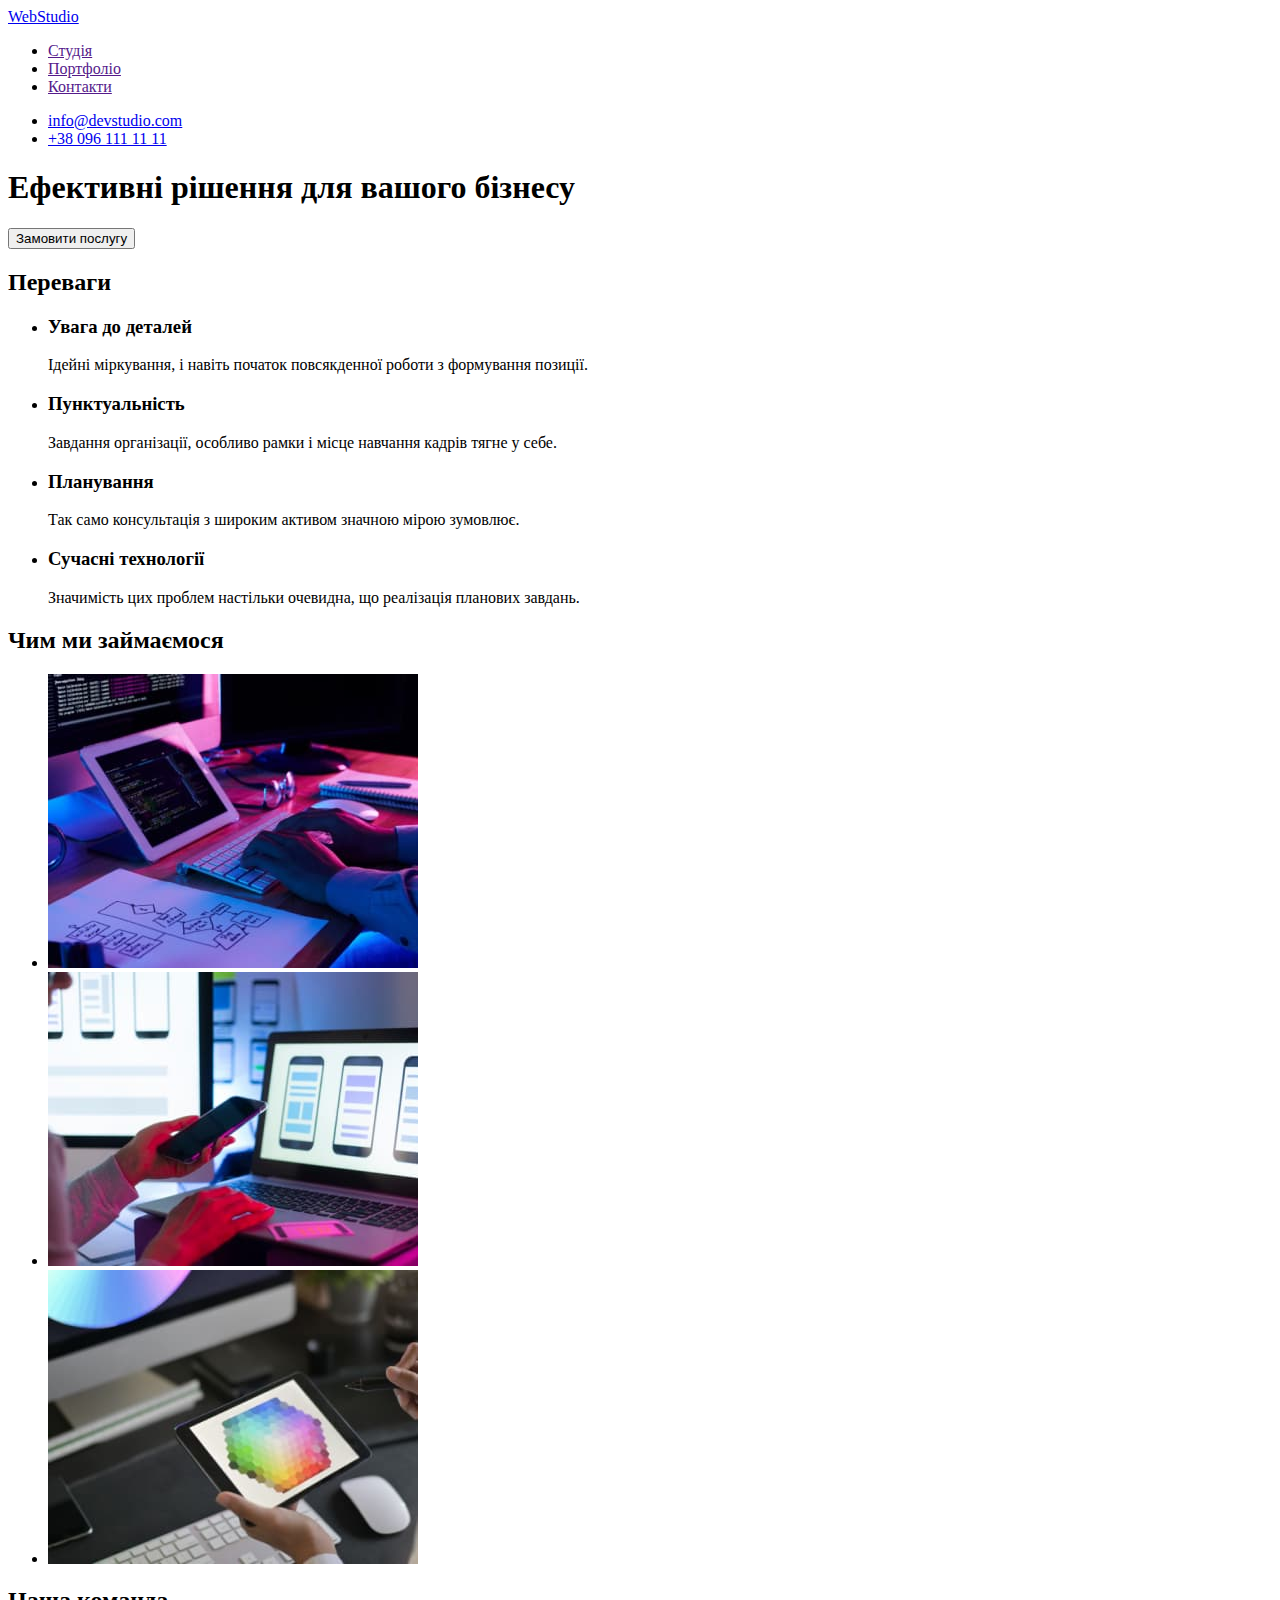
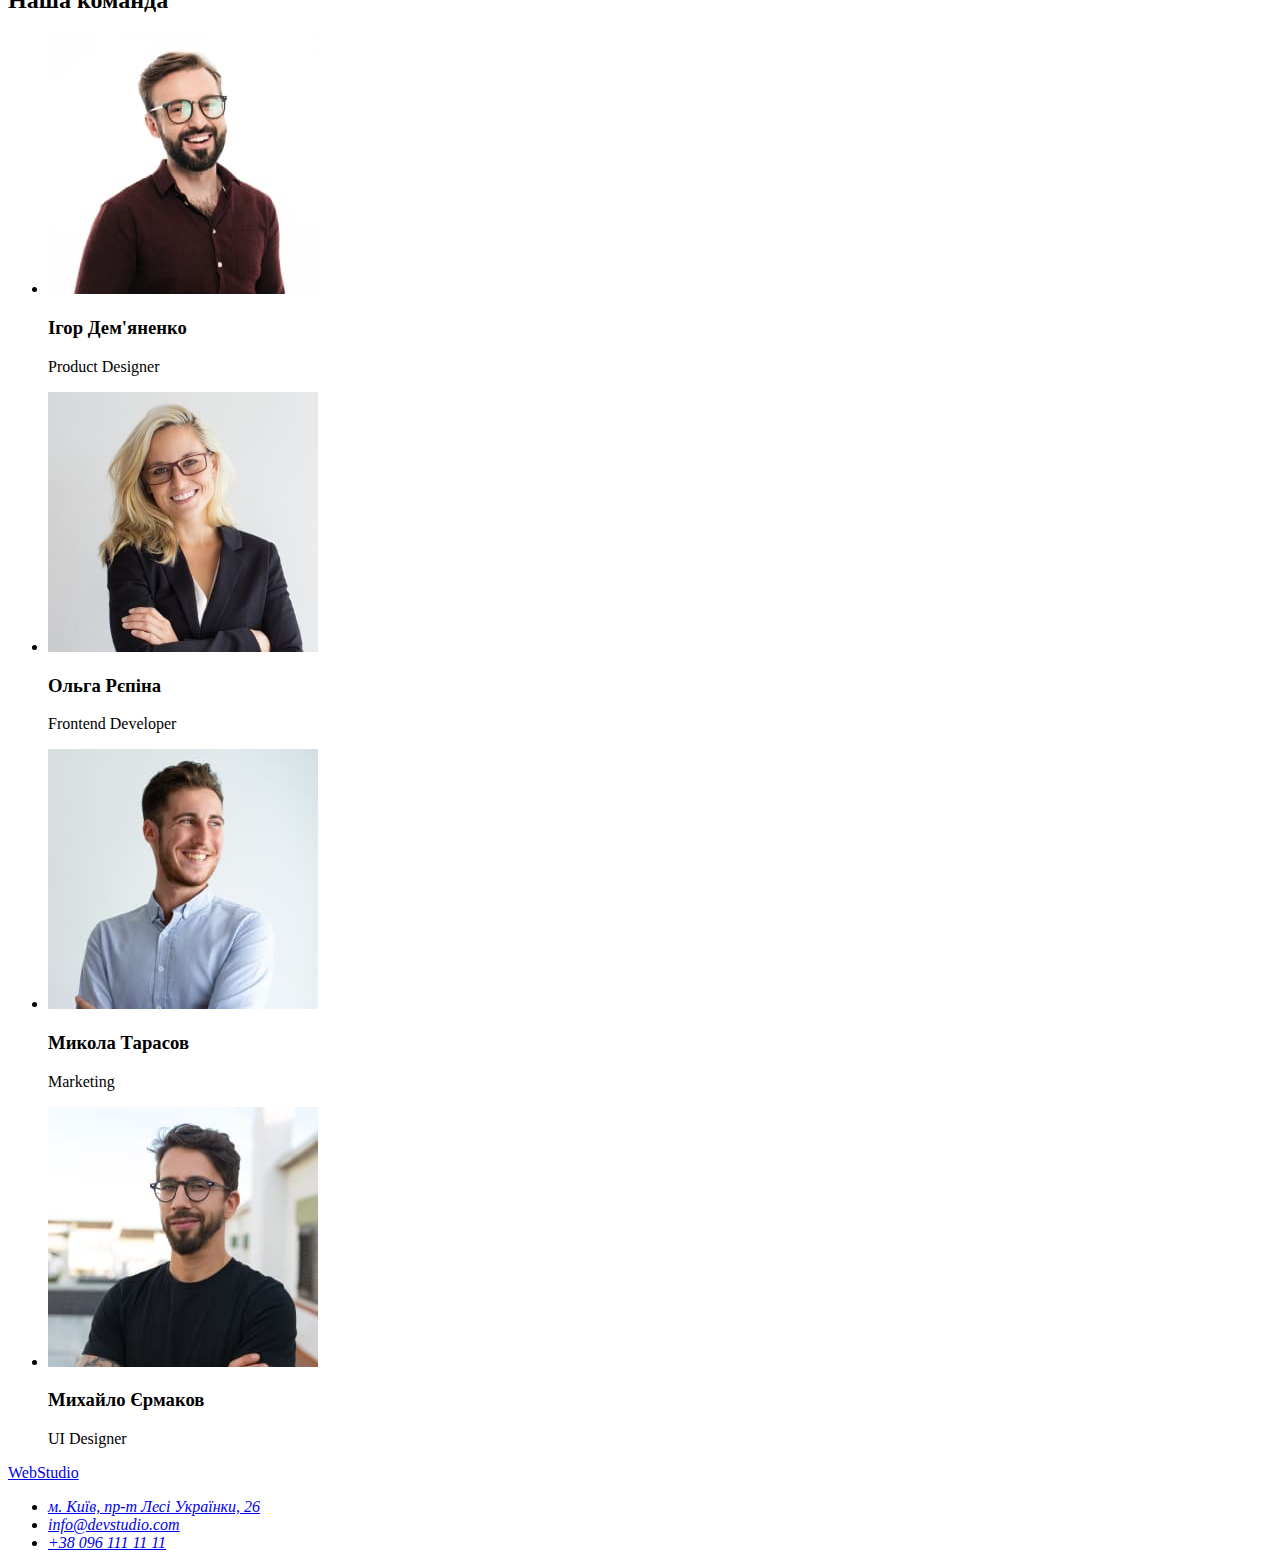
==== index.html @ ca575eab "додає файли основи та базову розмітку" ====
<!DOCTYPE html>
<html lang="uk">
<head>
    <meta charset="UTF-8">
    <meta http-equiv="X-UA-Compatible" content="IE=edge">
    <meta name="viewport" content="width=device-width, initial-scale=1.0">
    <title>Студія</title>
</head>
<body>
<!-- Шапка сайту -->
    <header>
        <nav>
            <a href="./index.html">WebStudio</a>
            <ul>
                <li><a href="">Студія</a></li>
                <li><a href="">Портфоліо</a></li>
                <li><a href="">Контакти</a></li>
            </ul>
        </nav>

        <ul>
            <li><a href="mailto:info@devstudio.com">info@devstudio.com</a></li>
            <li><a href="tel:+380961111111">+38 096 111 11 11</a></li>
        </ul>

    </header>
<!-- Основна частина -->
    <main>
<!-- Герой -->
        <section>
                <h1>Ефективні рішення для вашого бізнесу</h1>
                <button type="button">Замовити послугу</button>
        </section>
        
        <section>
<!-- Прихований заголовок. Семантично правильний заголовок, який потім треба приховати. -->
            <h2>Переваги</h2>
            <ul>
                <li>
                    <h3>Увага до деталей</h3>
                    <p>Ідейні міркування, і навіть початок повсякденної роботи з формування позиції.</p>
                </li>
                <li>
                    <h3>Пунктуальність</h3>
                    <p>Завдання організації, особливо рамки і місце навчання кадрів тягне у себе.</p>
                </li>
                <li>
                    <h3>Планування</h3>
                    <p>Так само консультація з широким активом значною мірою зумовлює.</p>
                </li>
                <li>
                    <h3>Сучасні технології</h3>
                    <p>Значимість цих проблем настільки очевидна, що реалізація планових завдань.</p>
                </li>
            </ul>
        </section>

        <section>
            <h2>Чим ми займаємося</h2>
            <ul>
                <li>
                    <img src="./images/box1.jpg" alt="Написання коду" width="370">
                </li>
                <li>
                    <img src="./images/box2.jpg" alt="Створення дизайну" width="370">
                </li>
                <li>
                    <img src="./images/box3.jpg" alt="Вибір кольорів" width="370">
                </li>
            </ul>
        </section>
       
        <section>
            <h2>Наша команда</h2>
            <ul>
                <li>
                    <img src="./images/worker1.jpg" alt="Перший працівник посміхається" width="270">
                    <h3>Ігор Дем'яненко</h3>
                    <p>Product Designer</p>
                </li>
                <li>
                    <img src="./images/worker2.jpg" alt="Другий працівник посміхається" width="270">
                    <h3>Ольга Рєпіна</h3>
                    <p>Frontend Developer</p>
                </li>
                <li>
                    <img src="./images/worker3.jpg" alt="Третій працівник посміхається" width="270">
                    <h3>Микола Тарасов</h3>
                    <p>Marketing</p>
                </li>
                <li>
                    <img src="./images/worker4.jpg" alt="Четвертий працівник посміхається" width="270">
                    <h3>Михайло Єрмаков</h3>
                    <p>UI Designer</p>
                </li>
            </ul>
        </section>
    </main>
<!-- Футер -->
    <footer>
        <a href="./index.html">WebStudio</a>
        <address>
            <ul>
                <li><a href="https://goo.gl/maps/Lt7ySkNtSUmpowmB8" target="_blank" rel="noreferrer noopener">м. Київ, пр-т Лесі Українки, 26</a> </li>
                <li><a href="mailto:info@devstudio.com">info@devstudio.com</a></li>
                <li><a href="tel:+380961111111">+38 096 111 11 11</a></li>            
            </ul>
        </address>
    </footer>
</body>
</html>
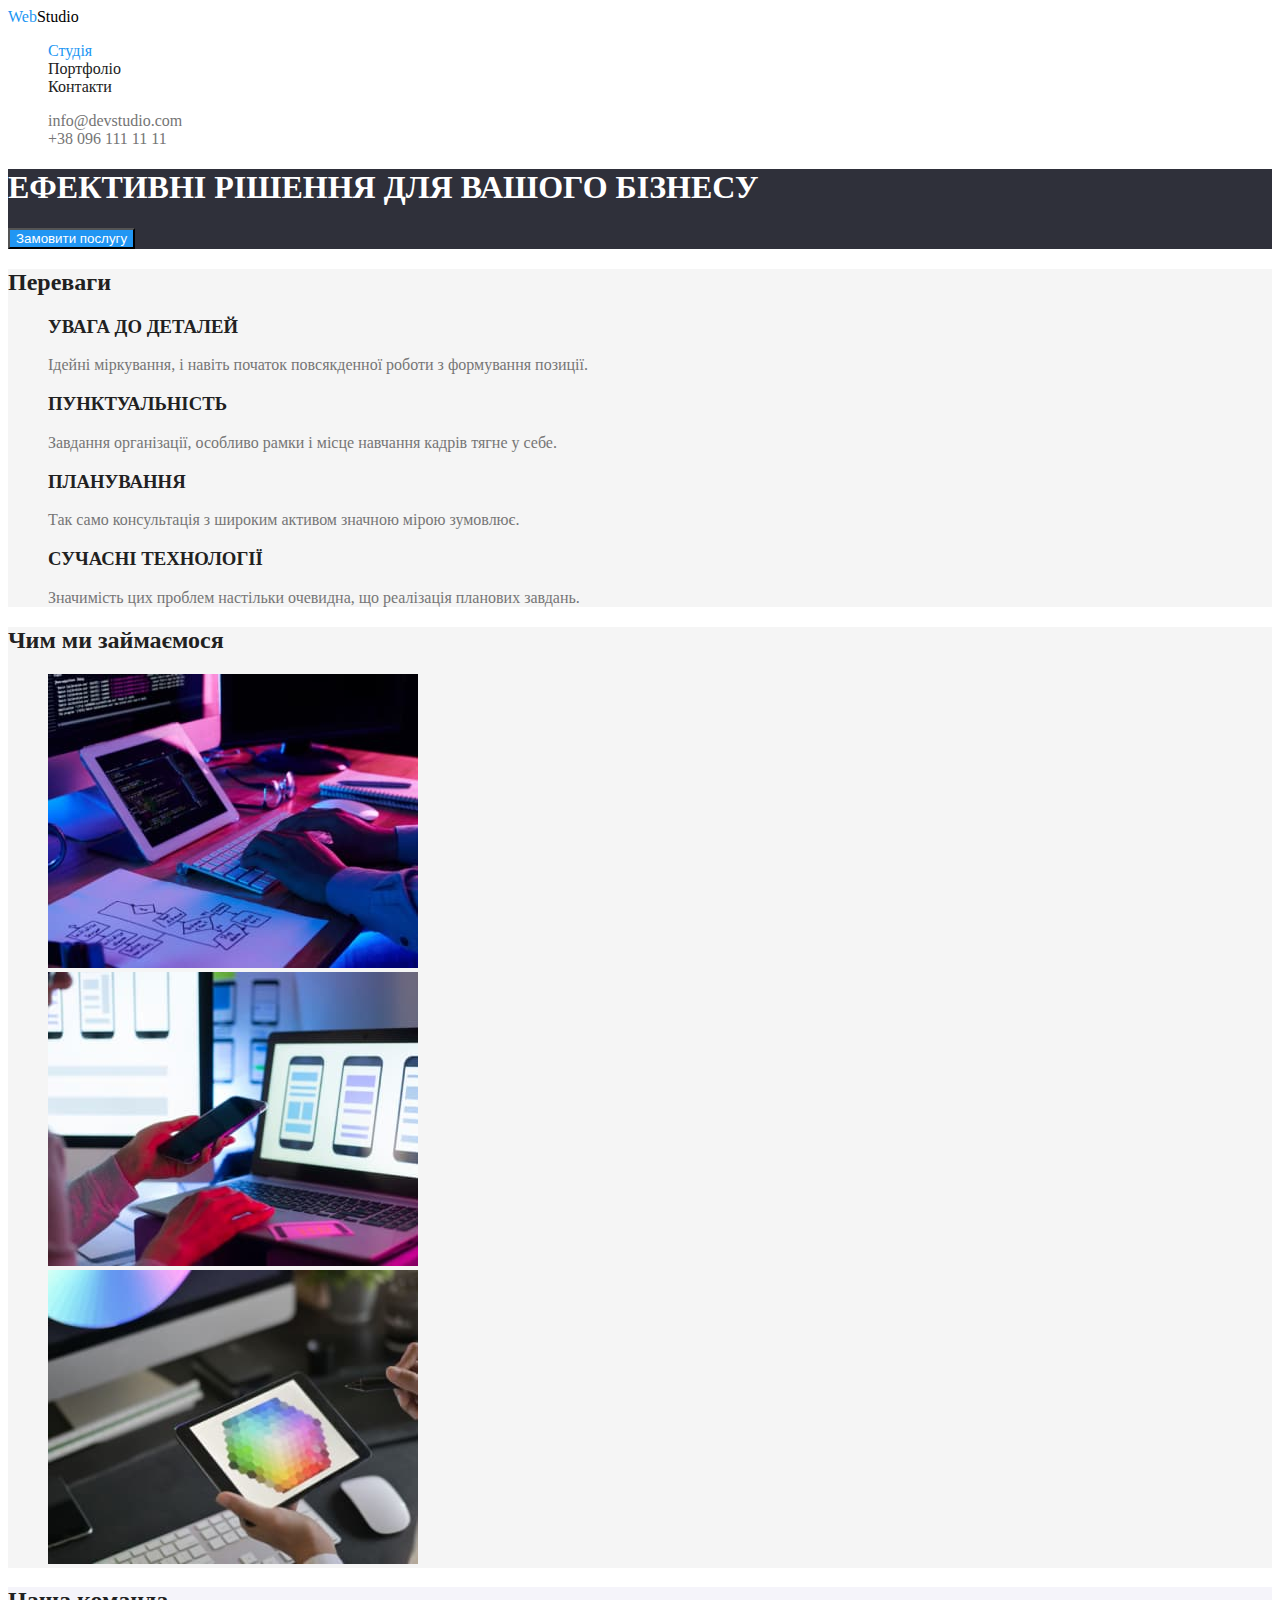
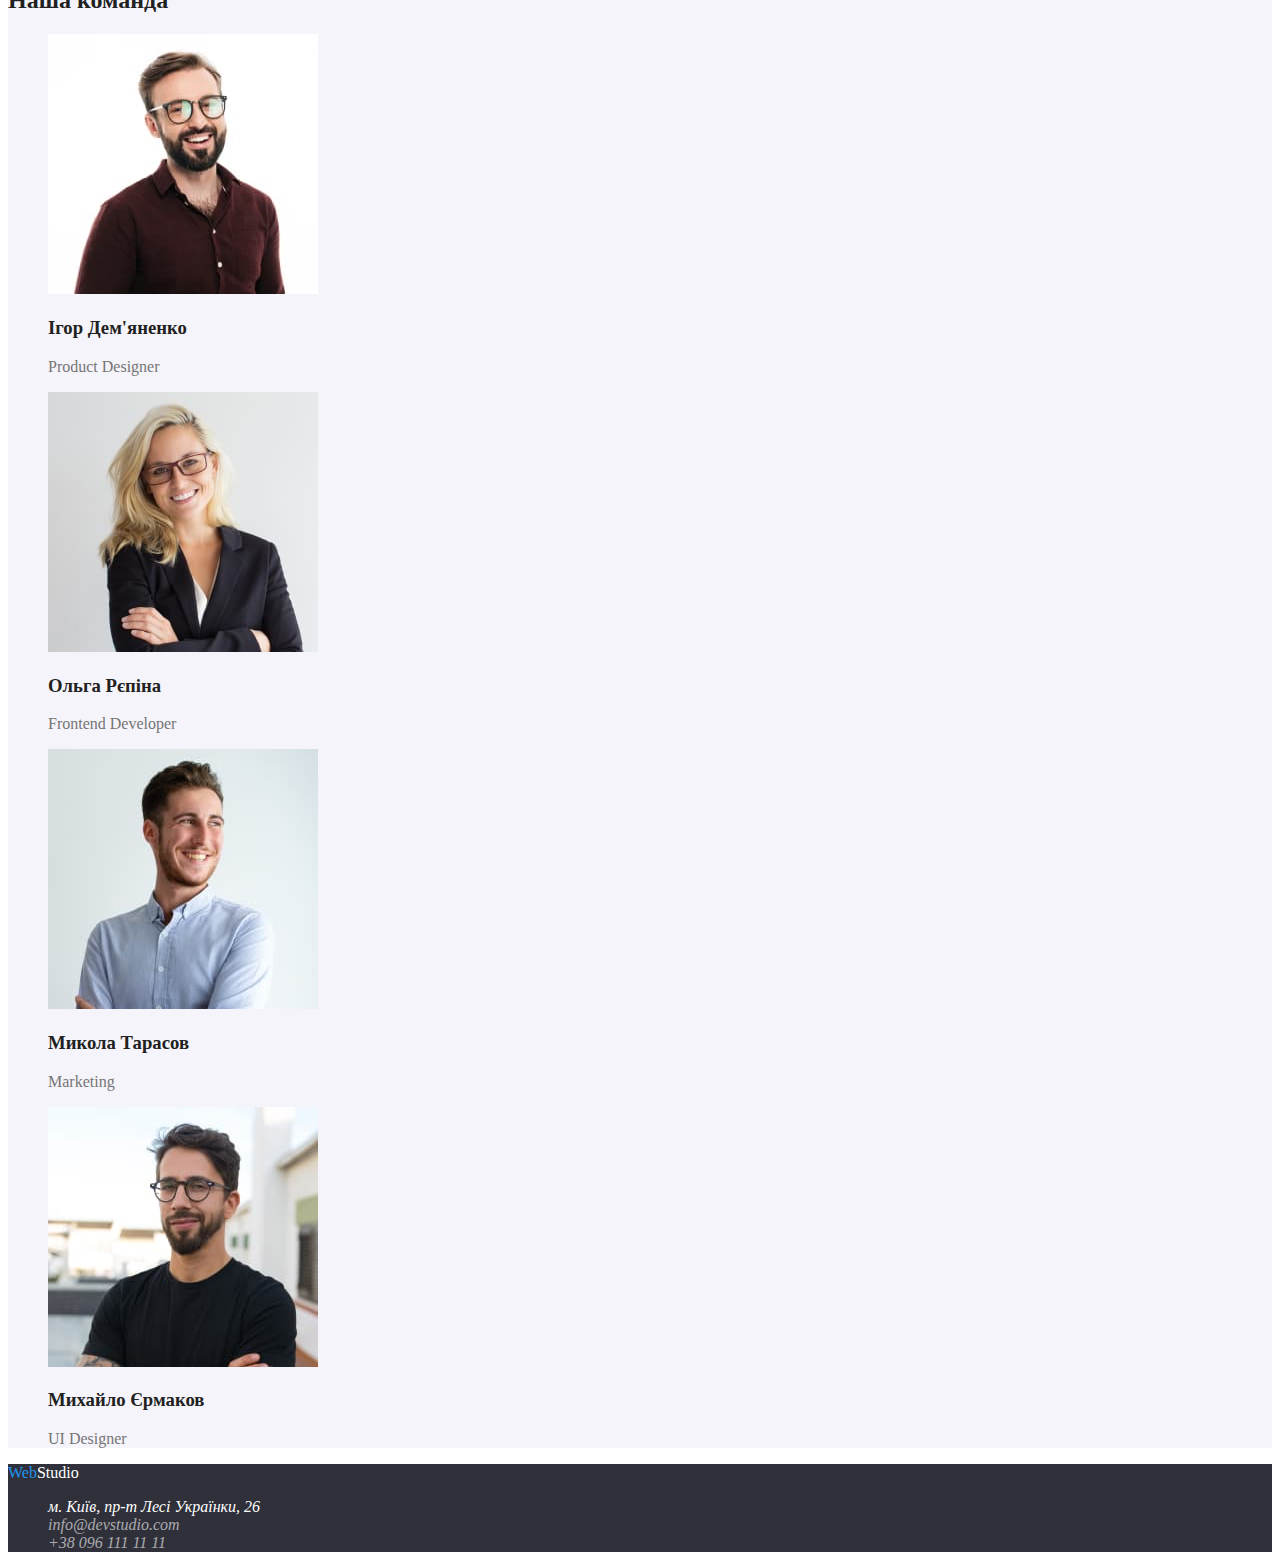
==== commit 313f08a2: "Додає стилі до index.html" ====
--- a/index.html
+++ b/index.html
@@ -5,58 +5,59 @@
     <meta http-equiv="X-UA-Compatible" content="IE=edge">
     <meta name="viewport" content="width=device-width, initial-scale=1.0">
     <title>Студія</title>
+    <link rel="stylesheet" href="./css/styles.css" />
 </head>
 <body>
 <!-- Шапка сайту -->
     <header>
         <nav>
-            <a href="./index.html">WebStudio</a>
-            <ul>
-                <li><a href="">Студія</a></li>
-                <li><a href="">Портфоліо</a></li>
-                <li><a href="">Контакти</a></li>
+            <a href="./index.html" class="logo"> <span class="web-logo">Web</span>Studio </a>
+            <ul class="site-nav">
+                <li><a href="" class="link current">Студія</a></li>
+                <li><a href="./portfolio.html" class="link">Портфоліо</a></li>
+                <li><a href="" class="link">Контакти</a></li>
             </ul>
         </nav>
 
         <ul>
-            <li><a href="mailto:info@devstudio.com">info@devstudio.com</a></li>
-            <li><a href="tel:+380961111111">+38 096 111 11 11</a></li>
+            <li><a href="mailto:info@devstudio.com" class="nav-contact">info@devstudio.com</a></li>
+            <li><a href="tel:+380961111111" class="nav-contact">+38 096 111 11 11</a></li>
         </ul>
 
     </header>
 <!-- Основна частина -->
     <main>
 <!-- Герой -->
-        <section>
-                <h1>Ефективні рішення для вашого бізнесу</h1>
-                <button type="button">Замовити послугу</button>
+        <section class="hero">
+                <h1 class="hero-title">Ефективні рішення для вашого бізнесу</h1>
+                <button type="button" class="btn">Замовити послугу</button>
         </section>
         
-        <section>
+        <section class="section">
 <!-- Прихований заголовок. Семантично правильний заголовок, який потім треба приховати. -->
-            <h2>Переваги</h2>
-            <ul>
+            <h2 class="section-title">Переваги</h2>
+            <ul class="features">
                 <li>
-                    <h3>Увага до деталей</h3>
+                    <h3 class="title">Увага до деталей</h3>
                     <p>Ідейні міркування, і навіть початок повсякденної роботи з формування позиції.</p>
                 </li>
                 <li>
-                    <h3>Пунктуальність</h3>
+                    <h3 class="title">Пунктуальність</h3>
                     <p>Завдання організації, особливо рамки і місце навчання кадрів тягне у себе.</p>
                 </li>
                 <li>
-                    <h3>Планування</h3>
+                    <h3 class="title">Планування</h3>
                     <p>Так само консультація з широким активом значною мірою зумовлює.</p>
                 </li>
                 <li>
-                    <h3>Сучасні технології</h3>
+                    <h3 class="title">Сучасні технології</h3>
                     <p>Значимість цих проблем настільки очевидна, що реалізація планових завдань.</p>
                 </li>
             </ul>
         </section>
 
-        <section>
-            <h2>Чим ми займаємося</h2>
+        <section class="section">
+            <h2 class="section-title">Чим ми займаємося</h2>
             <ul>
                 <li>
                     <img src="./images/box1.jpg" alt="Написання коду" width="370">
@@ -70,27 +71,27 @@
             </ul>
         </section>
        
-        <section>
-            <h2>Наша команда</h2>
-            <ul>
+        <section class="section team">
+            <h2 class="section-title">Наша команда</h2>
+            <ul class="workers">
                 <li>
                     <img src="./images/worker1.jpg" alt="Перший працівник посміхається" width="270">
-                    <h3>Ігор Дем'яненко</h3>
+                    <h3 class="title">Ігор Дем'яненко</h3>
                     <p>Product Designer</p>
                 </li>
                 <li>
                     <img src="./images/worker2.jpg" alt="Другий працівник посміхається" width="270">
-                    <h3>Ольга Рєпіна</h3>
+                    <h3 class="title">Ольга Рєпіна</h3>
                     <p>Frontend Developer</p>
                 </li>
                 <li>
                     <img src="./images/worker3.jpg" alt="Третій працівник посміхається" width="270">
-                    <h3>Микола Тарасов</h3>
+                    <h3 class="title">Микола Тарасов</h3>
                     <p>Marketing</p>
                 </li>
                 <li>
                     <img src="./images/worker4.jpg" alt="Четвертий працівник посміхається" width="270">
-                    <h3>Михайло Єрмаков</h3>
+                    <h3 class="title">Михайло Єрмаков</h3>
                     <p>UI Designer</p>
                 </li>
             </ul>
@@ -98,12 +99,12 @@
     </main>
 <!-- Футер -->
     <footer>
-        <a href="./index.html">WebStudio</a>
+        <a href="./index.html" class="footer-logo"> <span class="web-logo">Web</span>Studio </a>
         <address>
             <ul>
-                <li><a href="https://goo.gl/maps/Lt7ySkNtSUmpowmB8" target="_blank" rel="noreferrer noopener">м. Київ, пр-т Лесі Українки, 26</a> </li>
-                <li><a href="mailto:info@devstudio.com">info@devstudio.com</a></li>
-                <li><a href="tel:+380961111111">+38 096 111 11 11</a></li>            
+                <li><a href="https://goo.gl/maps/Lt7ySkNtSUmpowmB8" target="_blank" rel="noreferrer noopener" class="address">м. Київ, пр-т Лесі Українки, 26</a> </li>
+                <li><a href="mailto:info@devstudio.com" class="contact">info@devstudio.com</a></li>
+                <li><a href="tel:+380961111111" class="contact">+38 096 111 11 11</a></li>            
             </ul>
         </address>
     </footer>
--- a/css/styles.css
+++ b/css/styles.css
@@ -0,0 +1,103 @@
+:root {
+    --accent-color: #2196f3;
+    --primary-text-color: #757575;
+    --secondary-text-color: #212121;
+    --primary-white-color: #fff;
+}
+
+body {
+    background-color: var(--primary-white-color);
+    color: var(--primary-text-color);
+}
+
+ul {
+    list-style: none;
+}
+
+.logo {
+    color: #000;
+    text-decoration: none;
+}
+
+.web-logo {
+    color: var(--accent-color);
+}
+
+.site-nav .link {
+    color: var(--secondary-text-color);
+    text-decoration: none;
+}
+
+.site-nav .link:hover,
+.site-nav .link:focus {
+    color: var(--accent-color);
+}
+
+.site-nav .link.current {
+    color: var(--accent-color);
+}
+
+.nav-contact {
+    color: var(--primary-text-color);
+    text-decoration: none;
+}
+
+.nav-contact:hover,
+.nav-contact:focus {
+    color: var(--accent-color);
+
+}
+
+.hero {
+    background-color: #2f303a;
+}
+
+.hero-title {
+    color: var(--primary-white-color);
+    text-transform: uppercase;
+}
+
+.btn {
+    color: var(--primary-white-color);
+    background-color: var(--accent-color);
+}
+
+.section {
+    background-color: #f5f5f5;
+}
+
+.section-title {
+    color: var(--secondary-text-color);
+}
+
+.features .title{
+    text-transform: uppercase;
+}
+
+.features .title,
+.workers .title{
+    color: var(--secondary-text-color);
+}
+
+.team {
+    background-color: #f5f4fa;
+}
+
+footer {
+    background-color: #2f303a;
+}
+
+.footer-logo {
+    color: var(--primary-white-color);
+    text-decoration: none;
+}
+
+.address {
+    color: var(--primary-white-color);
+    text-decoration: none;
+}
+
+.contact {
+    color: #ffffff99;
+    text-decoration: none;
+}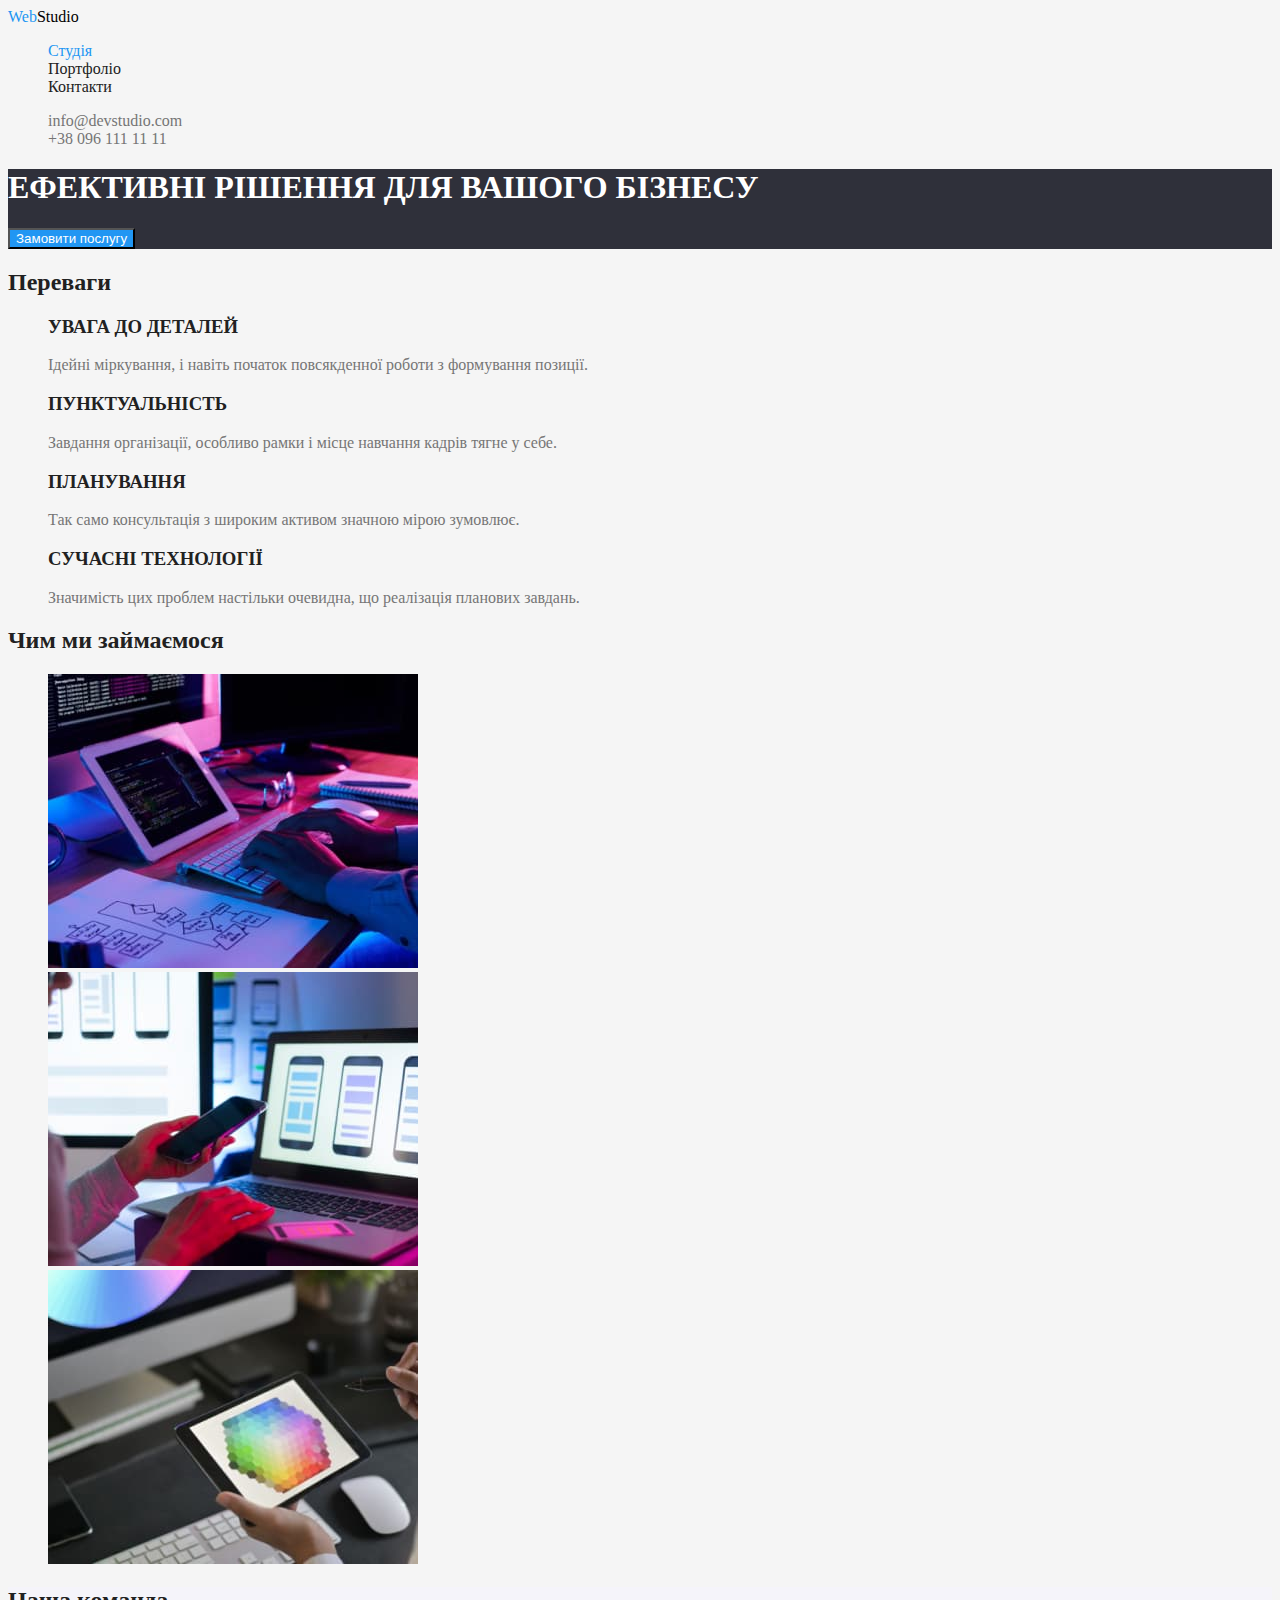
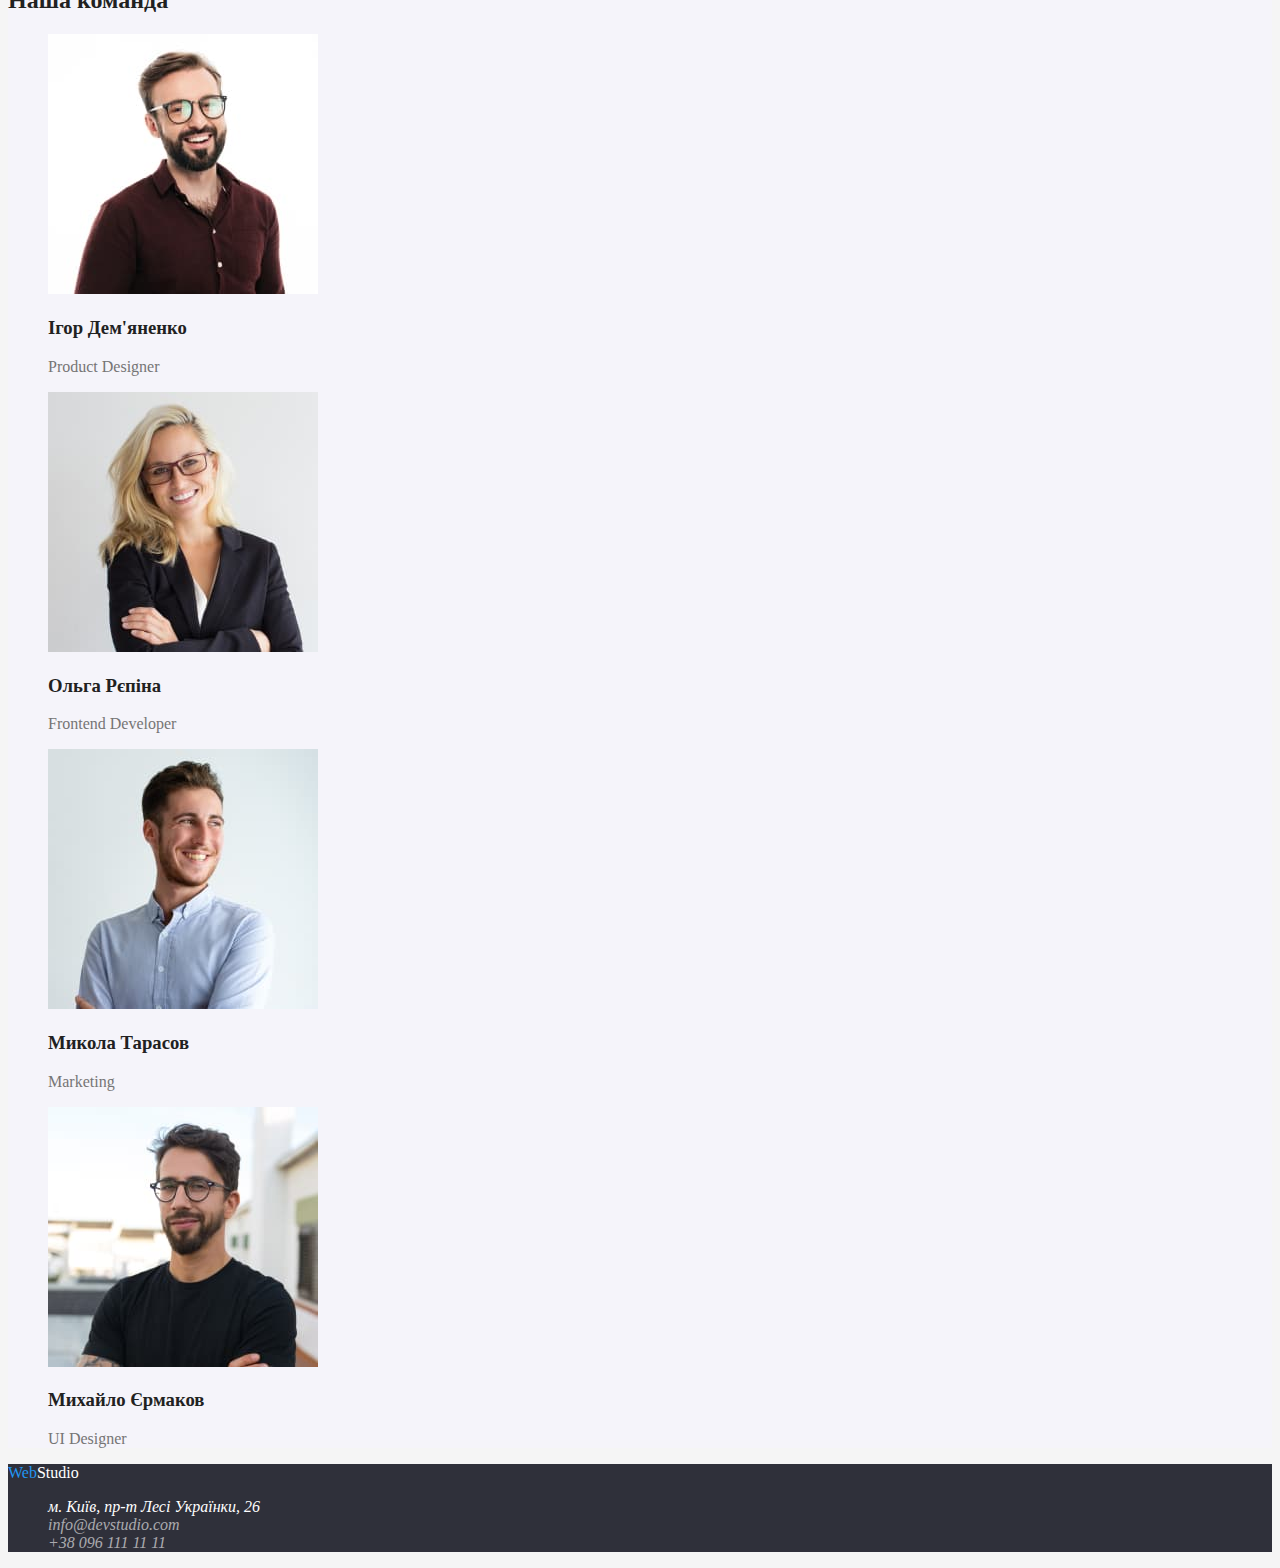
==== commit d6707f42: "перейменовує зображення" ====
--- a/index.html
+++ b/index.html
@@ -75,22 +75,22 @@
             <h2 class="section-title">Наша команда</h2>
             <ul class="workers">
                 <li>
-                    <img src="./images/worker1.jpg" alt="Перший працівник посміхається" width="270">
+                    <img src="./images/igor.jpg" alt="Перший працівник посміхається" width="270">
                     <h3 class="title">Ігор Дем'яненко</h3>
                     <p>Product Designer</p>
                 </li>
                 <li>
-                    <img src="./images/worker2.jpg" alt="Другий працівник посміхається" width="270">
+                    <img src="./images/olga.jpg" alt="Другий працівник посміхається" width="270">
                     <h3 class="title">Ольга Рєпіна</h3>
                     <p>Frontend Developer</p>
                 </li>
                 <li>
-                    <img src="./images/worker3.jpg" alt="Третій працівник посміхається" width="270">
+                    <img src="./images/mykola.jpg" alt="Третій працівник посміхається" width="270">
                     <h3 class="title">Микола Тарасов</h3>
                     <p>Marketing</p>
                 </li>
                 <li>
-                    <img src="./images/worker4.jpg" alt="Четвертий працівник посміхається" width="270">
+                    <img src="./images/mykhailo.jpg" alt="Четвертий працівник посміхається" width="270">
                     <h3 class="title">Михайло Єрмаков</h3>
                     <p>UI Designer</p>
                 </li>
--- a/css/styles.css
+++ b/css/styles.css
@@ -6,7 +6,7 @@
 }
 
 body {
-    background-color: var(--primary-white-color);
+    background-color: #f5f5f5;
     color: var(--primary-text-color);
 }
 
@@ -75,7 +75,8 @@
 }
 
 .features .title,
-.workers .title{
+.workers .title,
+.projects .title {
     color: var(--secondary-text-color);
 }
 
@@ -100,4 +101,18 @@
 .contact {
     color: #ffffff99;
     text-decoration: none;
+}
+
+
+
+
+.filter {
+    color: var(--secondary-text-color);
+    background-color: #f5f4fa;
+}
+
+.filter:hover,
+.filter:focus {
+    color: #fff;
+    background-color: var(--accent-color);
 }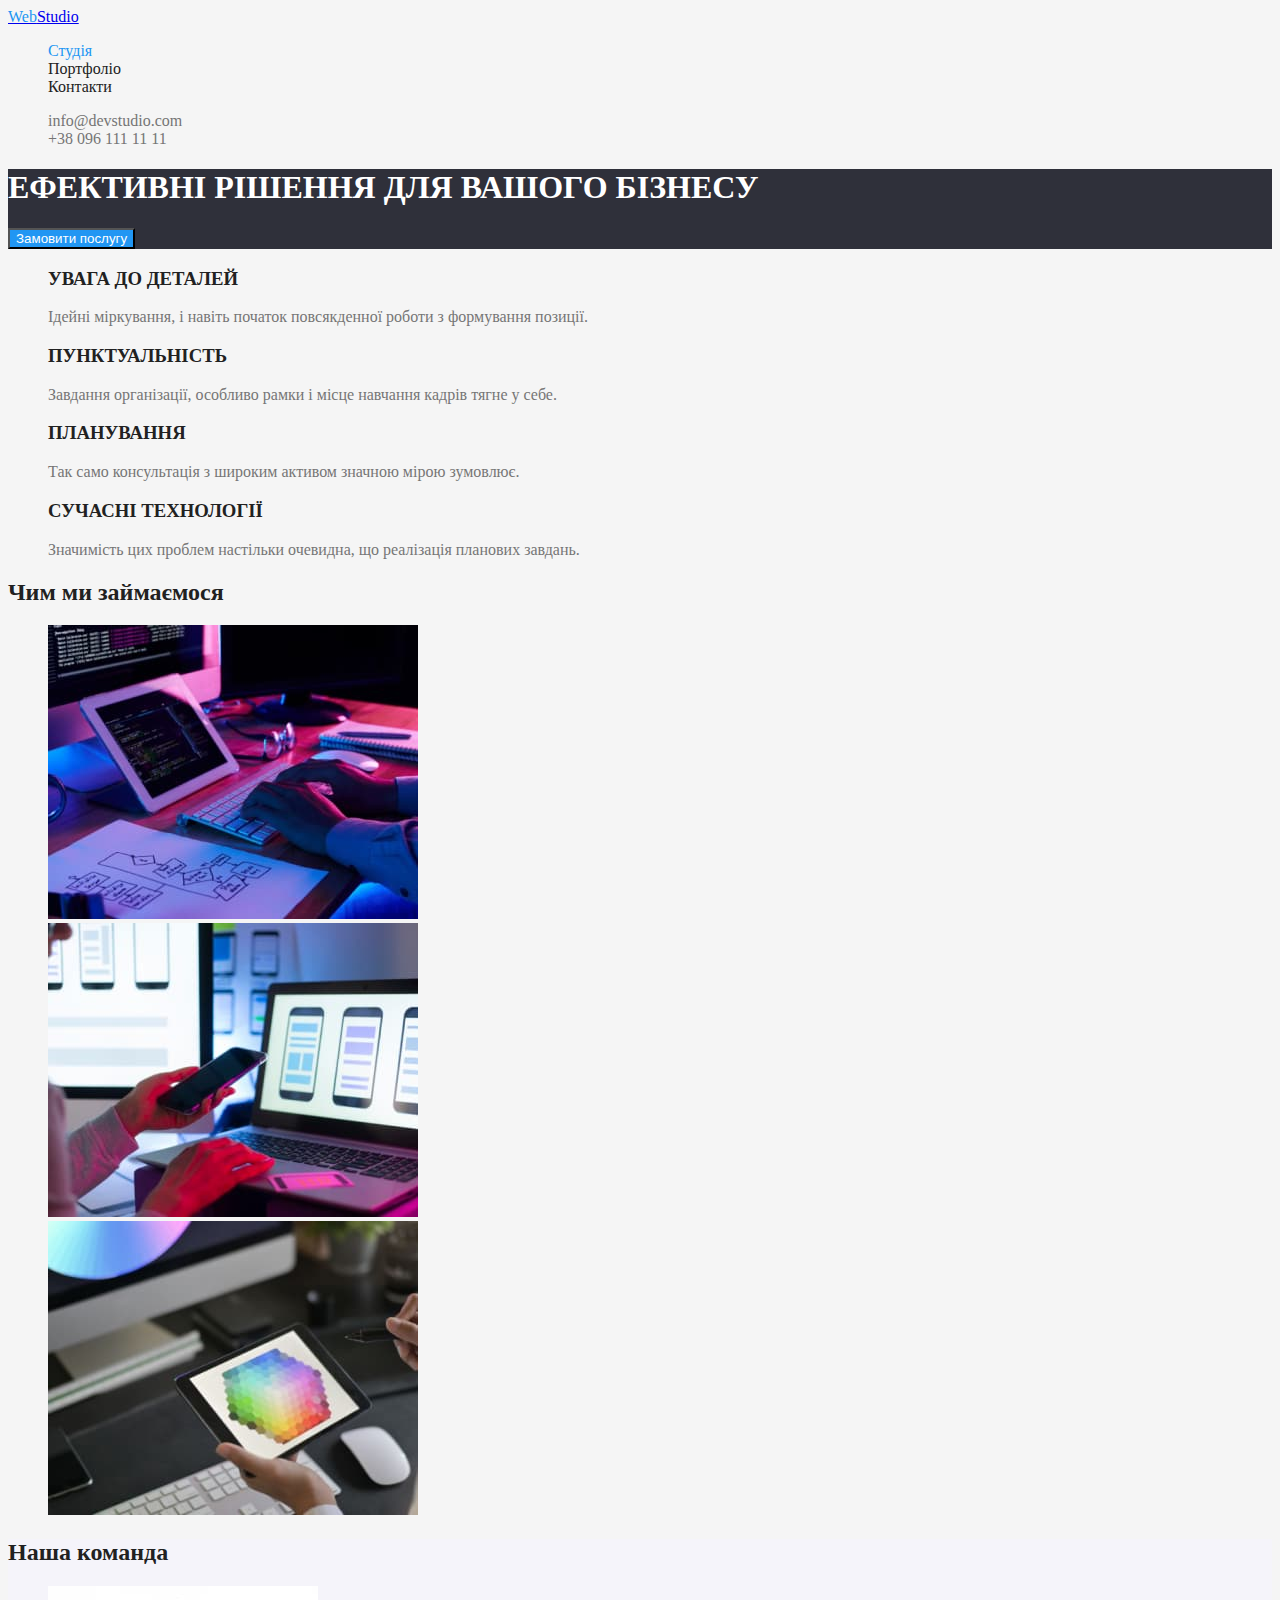
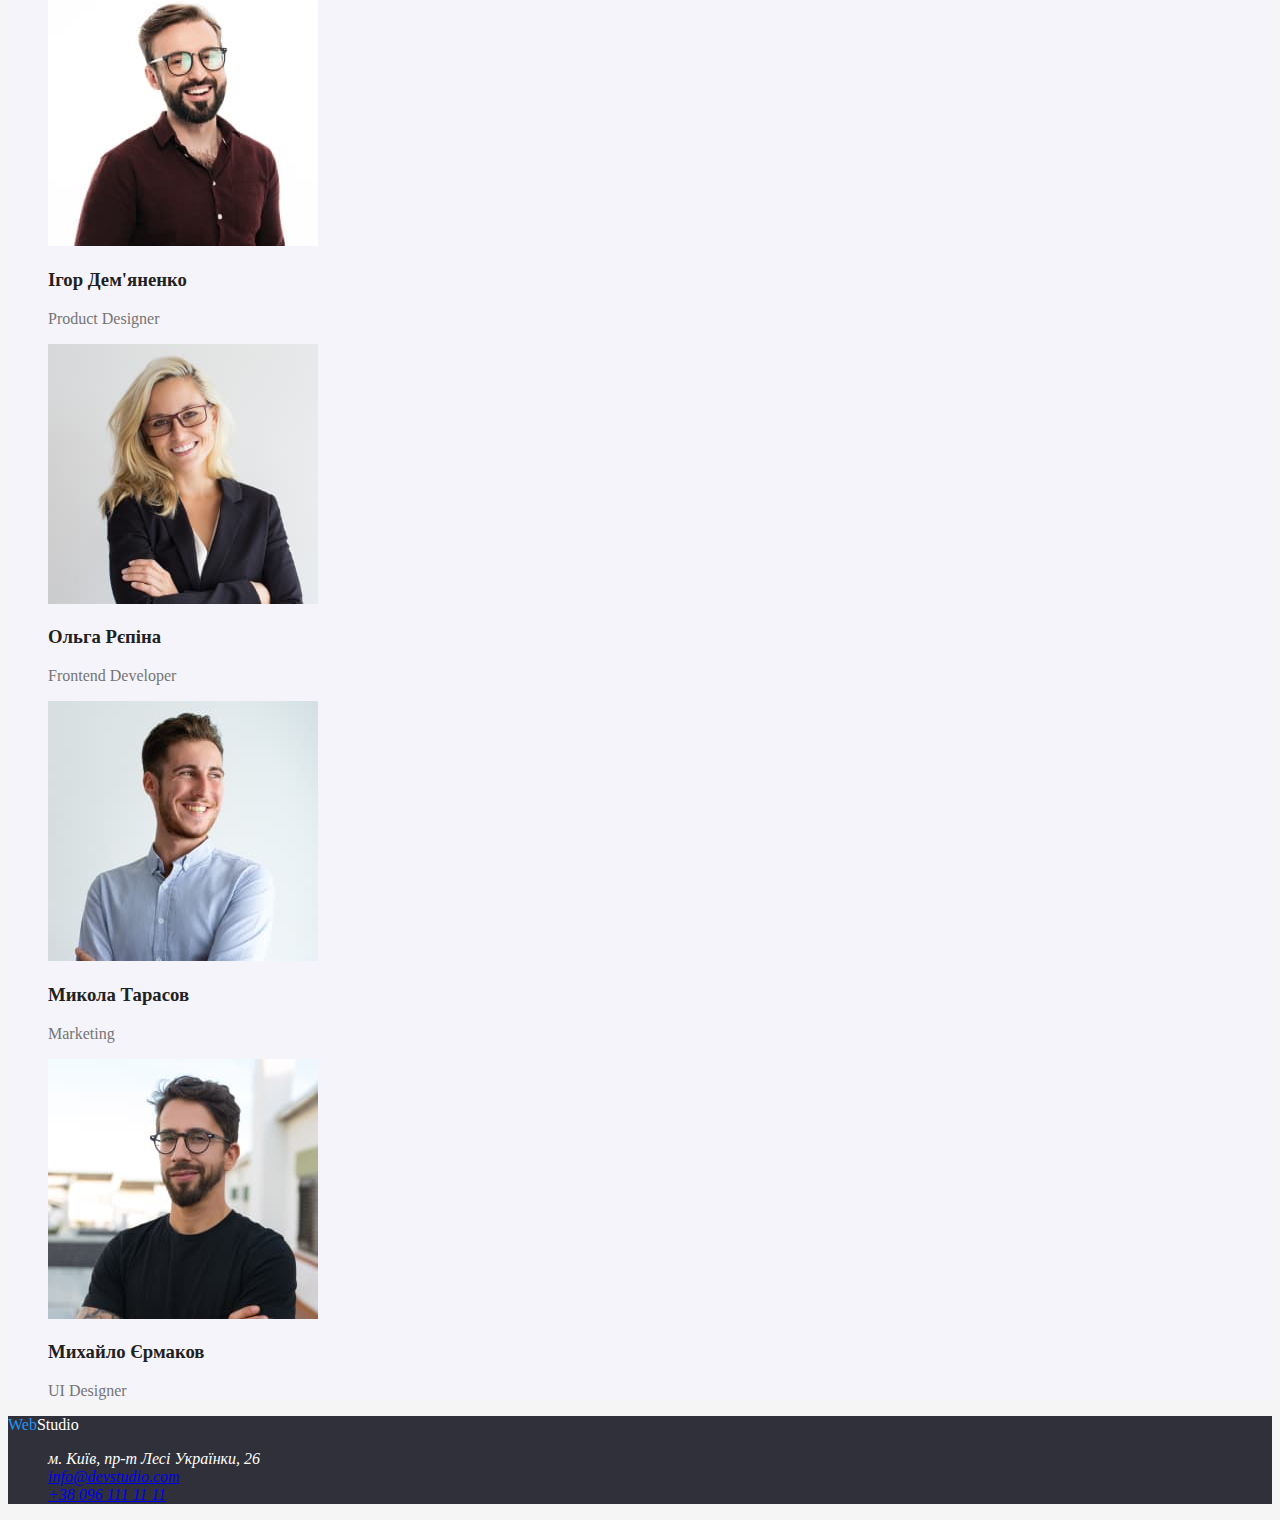
==== commit 4ef56d57: "класи в index.html" ====
--- a/index.html
+++ b/index.html
@@ -1,114 +1,153 @@
 <!DOCTYPE html>
 <html lang="uk">
-<head>
-    <meta charset="UTF-8">
-    <meta http-equiv="X-UA-Compatible" content="IE=edge">
-    <meta name="viewport" content="width=device-width, initial-scale=1.0">
+  <head>
+    <meta charset="UTF-8" />
+    <meta http-equiv="X-UA-Compatible" content="IE=edge" />
+    <meta name="viewport" content="width=device-width, initial-scale=1.0" />
     <title>Студія</title>
+    <link rel="preconnect" href="https://fonts.googleapis.com" />
+    <link rel="preconnect" href="https://fonts.gstatic.com" crossorigin />
+    <link
+      href="https://fonts.googleapis.com/css2?family=Raleway:wght@700&family=Roboto:wght@400;500;700;900&display=swap"
+      rel="stylesheet"
+    />
     <link rel="stylesheet" href="./css/styles.css" />
-</head>
-<body>
-<!-- Шапка сайту -->
-    <header>
-        <nav>
-            <a href="./index.html" class="logo"> <span class="web-logo">Web</span>Studio </a>
-            <ul class="site-nav">
-                <li><a href="" class="link current">Студія</a></li>
-                <li><a href="./portfolio.html" class="link">Портфоліо</a></li>
-                <li><a href="" class="link">Контакти</a></li>
-            </ul>
-        </nav>
+  </head>
 
-        <ul>
-            <li><a href="mailto:info@devstudio.com" class="nav-contact">info@devstudio.com</a></li>
-            <li><a href="tel:+380961111111" class="nav-contact">+38 096 111 11 11</a></li>
+  <body>
+    <header class="top">
+      <nav>
+        <a href="./index.html" class="nav-logo"> <span class="web-logo">Web</span>Studio </a>
+        <ul class="site-nav list">
+          <li><a href="./index.html" class="link current">Студія</a></li>
+          <li><a href="./portfolio.html" class="link">Портфоліо</a></li>
+          <li><a href="" class="link">Контакти</a></li>
         </ul>
+      </nav>
 
+      <ul class="list">
+        <li><a href="mailto:info@devstudio.com" class="nav-contact link">info@devstudio.com</a></li>
+        <li><a href="tel:+380961111111" class="nav-contact link">+38 096 111 11 11</a></li>
+      </ul>
     </header>
-<!-- Основна частина -->
+
     <main>
-<!-- Герой -->
-        <section class="hero">
-                <h1 class="hero-title">Ефективні рішення для вашого бізнесу</h1>
-                <button type="button" class="btn">Замовити послугу</button>
-        </section>
-        
-        <section class="section">
-<!-- Прихований заголовок. Семантично правильний заголовок, який потім треба приховати. -->
-            <h2 class="section-title">Переваги</h2>
-            <ul class="features">
-                <li>
-                    <h3 class="title">Увага до деталей</h3>
-                    <p>Ідейні міркування, і навіть початок повсякденної роботи з формування позиції.</p>
-                </li>
-                <li>
-                    <h3 class="title">Пунктуальність</h3>
-                    <p>Завдання організації, особливо рамки і місце навчання кадрів тягне у себе.</p>
-                </li>
-                <li>
-                    <h3 class="title">Планування</h3>
-                    <p>Так само консультація з широким активом значною мірою зумовлює.</p>
-                </li>
-                <li>
-                    <h3 class="title">Сучасні технології</h3>
-                    <p>Значимість цих проблем настільки очевидна, що реалізація планових завдань.</p>
-                </li>
-            </ul>
-        </section>
+      <section class="hero">
+        <h1 class="hero-title">Ефективні рішення для вашого бізнесу</h1>
+        <button type="button" class="btn">Замовити послугу</button>
+      </section>
 
-        <section class="section">
-            <h2 class="section-title">Чим ми займаємося</h2>
-            <ul>
-                <li>
-                    <img src="./images/box1.jpg" alt="Написання коду" width="370">
-                </li>
-                <li>
-                    <img src="./images/box2.jpg" alt="Створення дизайну" width="370">
-                </li>
-                <li>
-                    <img src="./images/box3.jpg" alt="Вибір кольорів" width="370">
-                </li>
-            </ul>
-        </section>
-       
-        <section class="section team">
-            <h2 class="section-title">Наша команда</h2>
-            <ul class="workers">
-                <li>
-                    <img src="./images/igor.jpg" alt="Перший працівник посміхається" width="270">
-                    <h3 class="title">Ігор Дем'яненко</h3>
-                    <p>Product Designer</p>
-                </li>
-                <li>
-                    <img src="./images/olga.jpg" alt="Другий працівник посміхається" width="270">
-                    <h3 class="title">Ольга Рєпіна</h3>
-                    <p>Frontend Developer</p>
-                </li>
-                <li>
-                    <img src="./images/mykola.jpg" alt="Третій працівник посміхається" width="270">
-                    <h3 class="title">Микола Тарасов</h3>
-                    <p>Marketing</p>
-                </li>
-                <li>
-                    <img src="./images/mykhailo.jpg" alt="Четвертий працівник посміхається" width="270">
-                    <h3 class="title">Михайло Єрмаков</h3>
-                    <p>UI Designer</p>
-                </li>
-            </ul>
-        </section>
+      <section class="section">
+        <h2 class="section-title" hidden>Переваги</h2>
+        <ul class="features list">
+          <li>
+            <h3 class="title">Увага до деталей</h3>
+            <p class="feature-text">
+              Ідейні міркування, і навіть початок повсякденної роботи з формування позиції.
+            </p>
+          </li>
+          <li>
+            <h3 class="title">Пунктуальність</h3>
+            <p class="feature-text">
+              Завдання організації, особливо рамки і місце навчання кадрів тягне у себе.
+            </p>
+          </li>
+          <li>
+            <h3 class="title">Планування</h3>
+            <p class="feature-text">
+              Так само консультація з широким активом значною мірою зумовлює.
+            </p>
+          </li>
+          <li>
+            <h3 class="title">Сучасні технології</h3>
+            <p class="feature-text">
+              Значимість цих проблем настільки очевидна, що реалізація планових завдань.
+            </p>
+          </li>
+        </ul>
+      </section>
+
+      <section class="section">
+        <h2 class="section-title">Чим ми займаємося</h2>
+        <ul class="list">
+          <li>
+            <img src="./images/work1.jpg" alt="Написання коду" width="370" height="294" />
+          </li>
+          <li>
+            <img src="./images/work2.jpg" alt="Створення дизайну" width="370" height="294" />
+          </li>
+          <li>
+            <img src="./images/work3.jpg" alt="Вибір кольорів" width="370" height="294" />
+          </li>
+        </ul>
+      </section>
+
+      <section class="section team">
+        <h2 class="section-title">Наша команда</h2>
+        <ul class="workers list">
+          <li>
+            <img
+              src="./images/igor.jpg"
+              alt="Перший працівник посміхається"
+              width="270"
+              height="260"
+            />
+            <h3 class="title">Ігор Дем'яненко</h3>
+            <p class="position">Product Designer</p>
+          </li>
+          <li>
+            <img
+              src="./images/olga.jpg"
+              alt="Другий працівник посміхається"
+              width="270"
+              height="260"
+            />
+            <h3 class="title">Ольга Рєпіна</h3>
+            <p class="position">Frontend Developer</p>
+          </li>
+          <li>
+            <img
+              src="./images/mykola.jpg"
+              alt="Третій працівник посміхається"
+              width="270"
+              height="260"
+            />
+            <h3 class="title">Микола Тарасов</h3>
+            <p class="position">Marketing</p>
+          </li>
+          <li>
+            <img
+              src="./images/mykhailo.jpg"
+              alt="Четвертий працівник посміхається"
+              width="270"
+              height="260"
+            />
+            <h3 class="title">Михайло Єрмаков</h3>
+            <p class="position">UI Designer</p>
+          </li>
+        </ul>
+      </section>
     </main>
-<!-- Футер -->
-    <footer>
-        <a href="./index.html" class="footer-logo"> <span class="web-logo">Web</span>Studio </a>
-        <address>
-            <ul>
-                <li><a href="https://goo.gl/maps/Lt7ySkNtSUmpowmB8" target="_blank" rel="noreferrer noopener" class="address">м. Київ, пр-т Лесі Українки, 26</a> </li>
-                <li><a href="mailto:info@devstudio.com" class="contact">info@devstudio.com</a></li>
-                <li><a href="tel:+380961111111" class="contact">+38 096 111 11 11</a></li>            
-            </ul>
-        </address>
+
+    <footer class="bottom">
+      <a href="./index.html" class="footer-logo"> <span class="web-logo">Web</span>Studio </a>
+      <address>
+        <ul class="list">
+          <li>
+            <a
+              href="https://goo.gl/maps/Lt7ySkNtSUmpowmB8"
+              target="_blank"
+              rel="noreferrer noopener"
+              class="address link"
+              >м. Київ, пр-т Лесі Українки, 26</a
+            >
+          </li>
+          <li>
+            <a href="mailto:info@devstudio.com" class="footer-contact link">info@devstudio.com</a>
+          </li>
+          <li><a href="tel:+380961111111" class="footer-contact link">+38 096 111 11 11</a></li>
+        </ul>
+      </address>
     </footer>
-</body>
+  </body>
 </html>
-
-
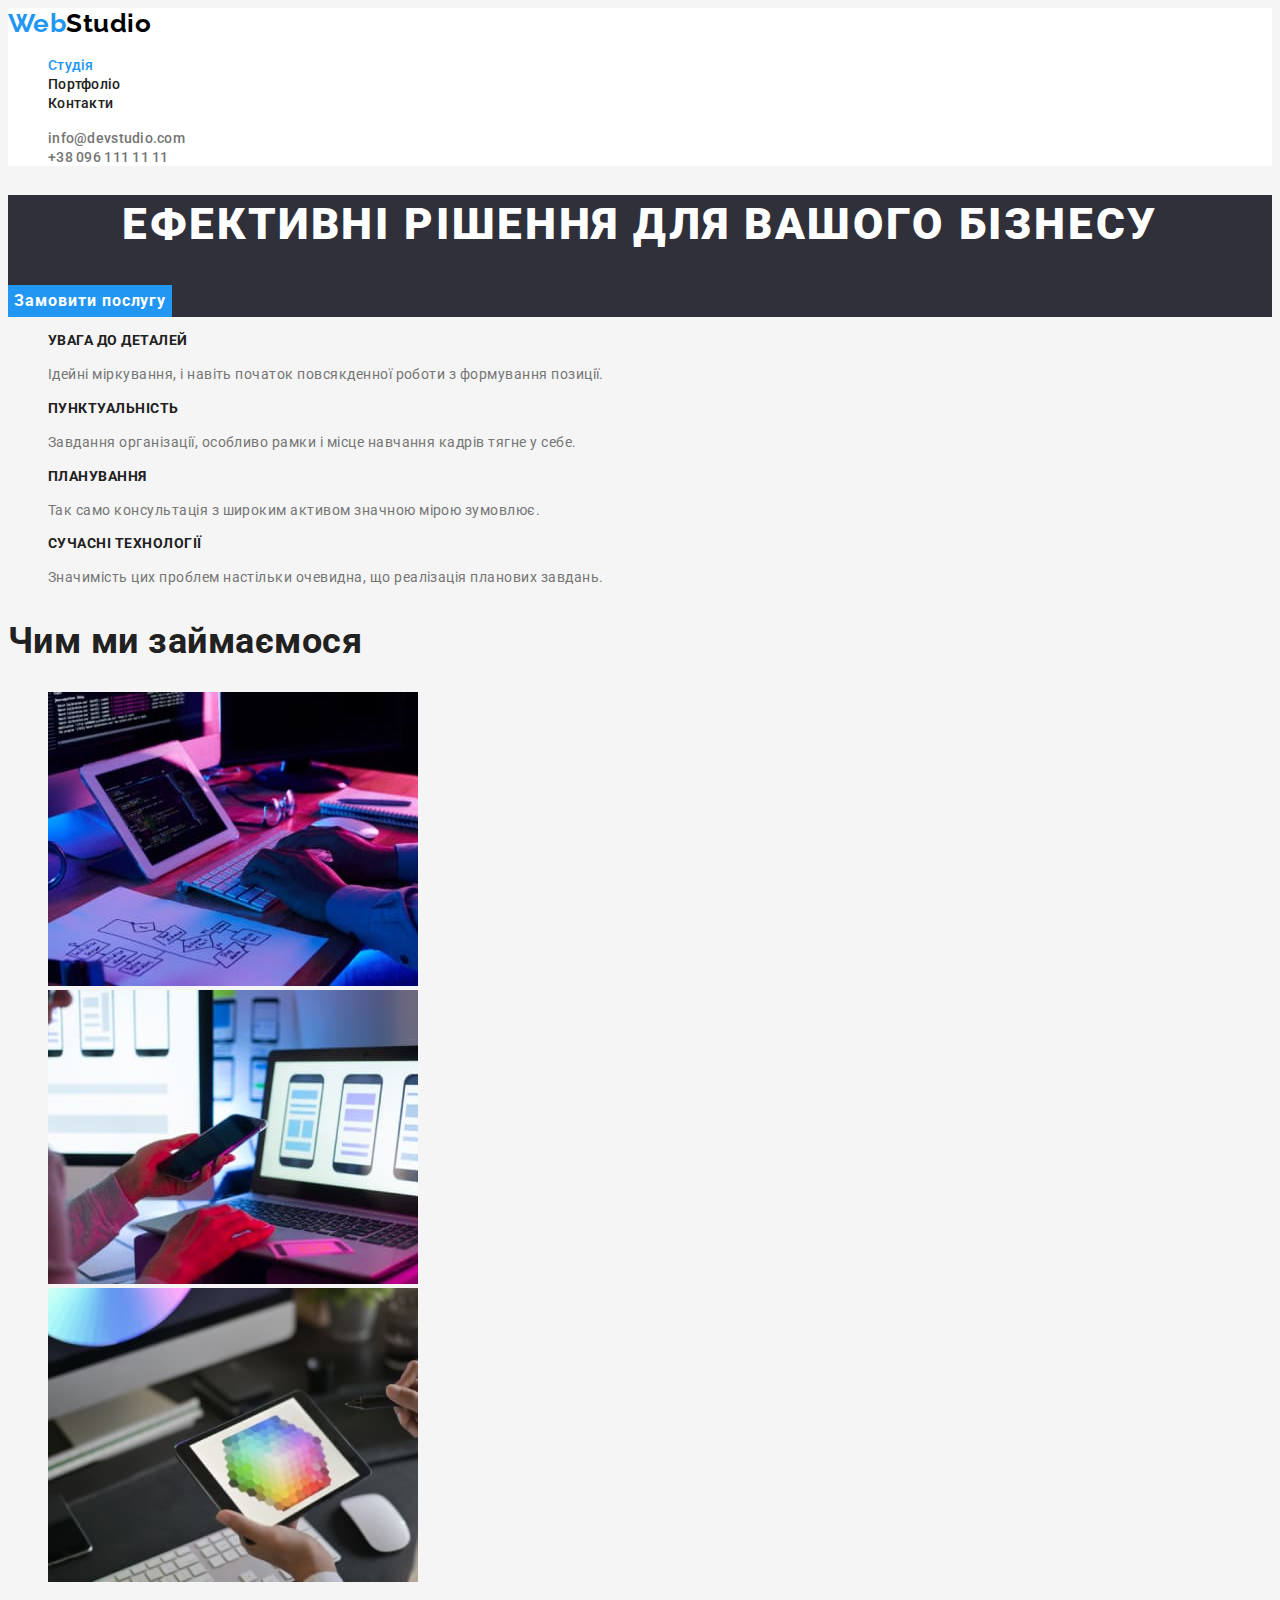
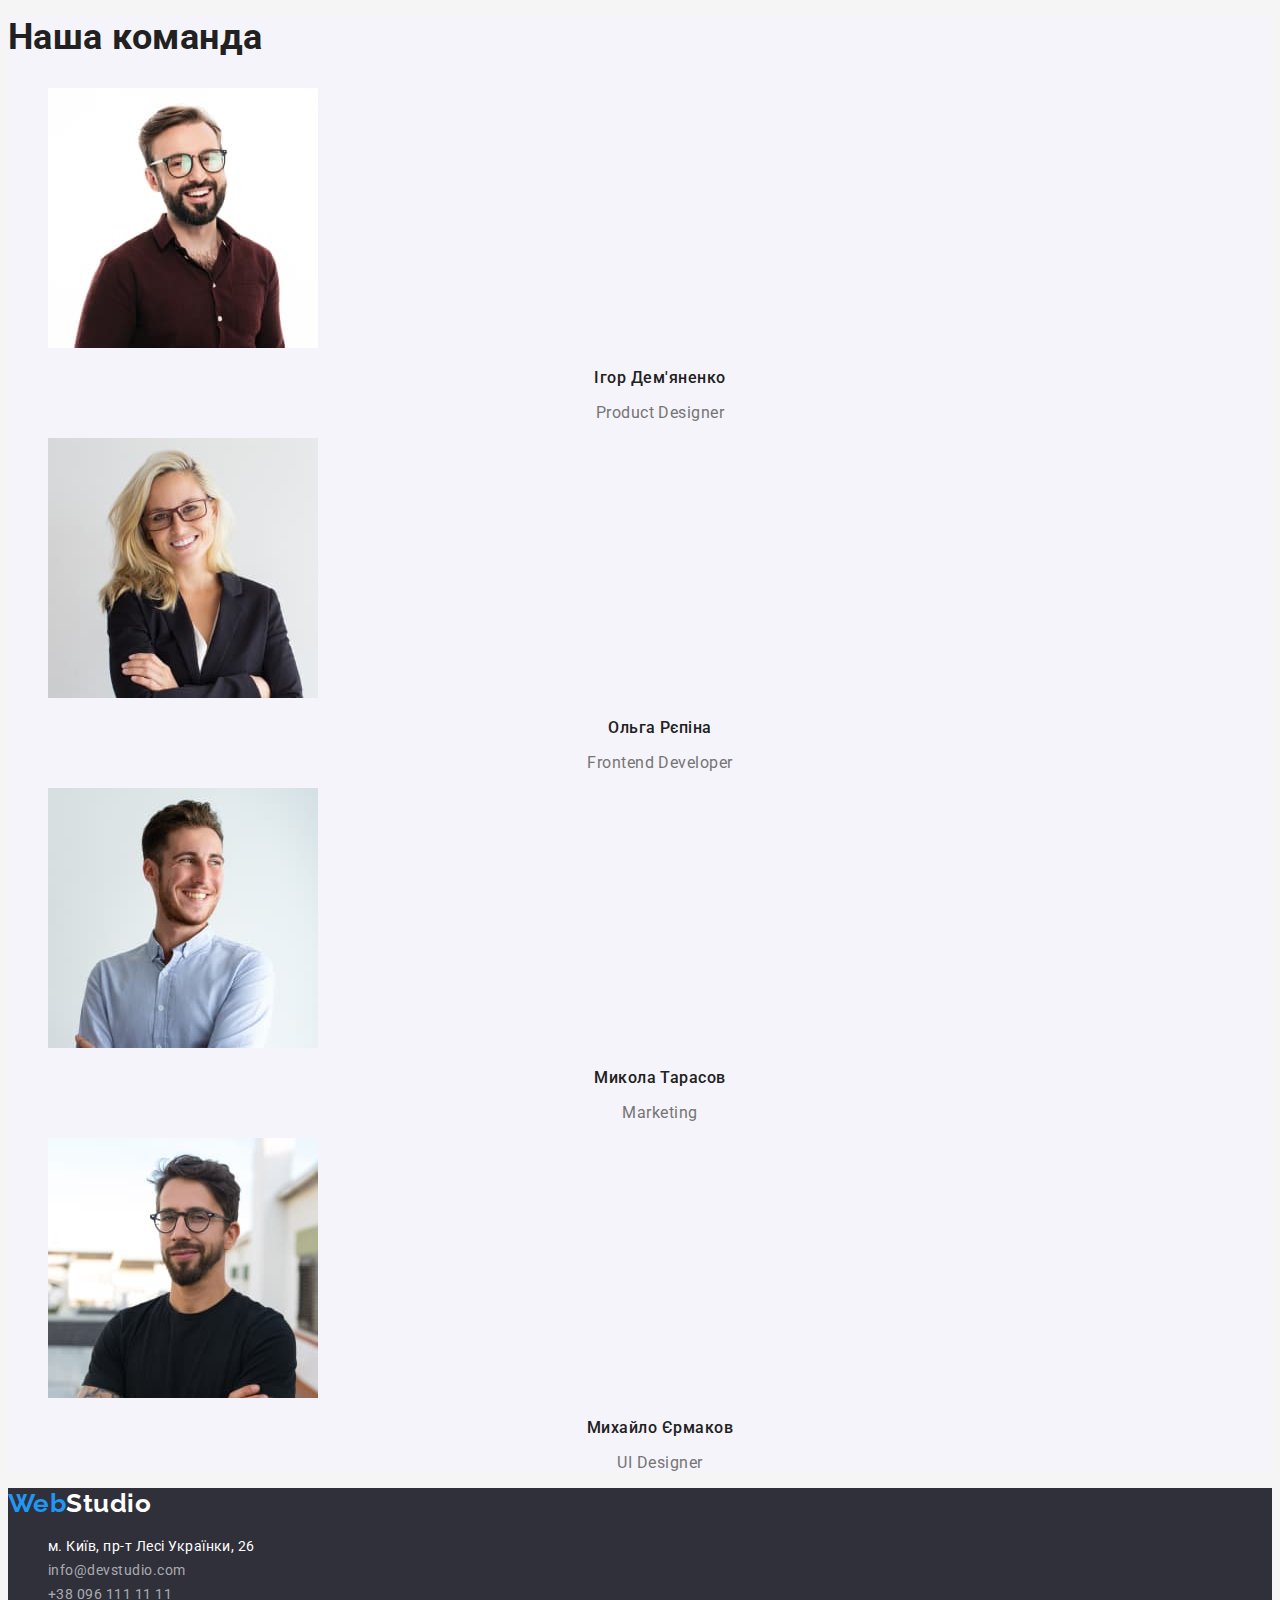
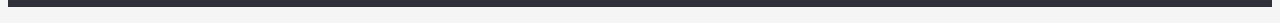
==== commit faa05380: "змінює шлях до стилів" ====
--- a/index.html
+++ b/index.html
@@ -11,7 +11,7 @@
       href="https://fonts.googleapis.com/css2?family=Raleway:wght@700&family=Roboto:wght@400;500;700;900&display=swap"
       rel="stylesheet"
     />
-    <link rel="stylesheet" href="./css/styles.css" />
+    <link rel="stylesheet" href="/css/styles.css" />
   </head>
 
   <body>
--- a/css/styles.css
+++ b/css/styles.css
@@ -1,118 +1,187 @@
 :root {
-    --accent-color: #2196f3;
-    --primary-text-color: #757575;
-    --secondary-text-color: #212121;
-    --primary-white-color: #fff;
+  --accent-color: #2196f3;
+  --primary-text-color: #757575;
+  --secondary-text-color: #212121;
+  --primary-background-color: #f5f5f5;
+  --secondary-background-color: #2f303a;
+  --primary-black: #000;
+  --primary-white: #fff;
+  --secondary-white: #f5f4fa;
+  --semi-transparent-white: #ffffff99;
 }
 
 body {
-    background-color: #f5f5f5;
-    color: var(--primary-text-color);
+  font-family: 'Roboto', sans-serif;
+  font-size: 16px;
+  letter-spacing: 0.03em;
+  color: var(--primary-text-color);
+
+  background-color: var(--primary-background-color);
 }
 
-ul {
-    list-style: none;
+.list { list-style: none;    }
+
+.link { text-decoration: none; }
+
+.top { background-color: var(--primary-white); }
+
+.nav-logo {
+  font-family: 'Raleway', sans-serif;
+  font-weight: 700;
+  font-size: 26px;
+  line-height: 1.19;
+  color: var(--primary-black);
+  text-decoration: none;
 }
 
-.logo {
-    color: #000;
-    text-decoration: none;
+.web-logo { color: var(--accent-color); }
+
+.site-nav .link,
+.nav-contact {
+  font-weight: 500;
+  font-size: 14px;
+  line-height: 1.14;
+  letter-spacing: 0.02em;
+  color: var(--secondary-text-color);
 }
 
-.web-logo {
-    color: var(--accent-color);
-}
-
-.site-nav .link {
-    color: var(--secondary-text-color);
-    text-decoration: none;
-}
+.nav-contact { color: inherit; }
 
 .site-nav .link:hover,
-.site-nav .link:focus {
-    color: var(--accent-color);
-}
-
+.site-nav .link:focus,
 .site-nav .link.current {
-    color: var(--accent-color);
-}
-
-.nav-contact {
-    color: var(--primary-text-color);
-    text-decoration: none;
+  color: var(--accent-color);
 }
 
 .nav-contact:hover,
 .nav-contact:focus {
-    color: var(--accent-color);
-
+  color: var(--accent-color);
 }
 
-.hero {
-    background-color: #2f303a;
-}
+.hero { background-color: var(--secondary-background-color); }
 
 .hero-title {
-    color: var(--primary-white-color);
-    text-transform: uppercase;
+  font-weight: 900;
+  font-size: 44px;
+  line-height: 1.36;
+  text-align: center;
+  letter-spacing: 0.06em;
+  text-transform: uppercase;
+  color: var(--primary-white);
 }
 
 .btn {
-    color: var(--primary-white-color);
-    background-color: var(--accent-color);
+  font-family: inherit;
+  font-weight: 700;
+  font-size: inherit;
+  line-height: 1.88;
+  display: flex;
+  align-items: center;
+  letter-spacing: 0.06em;
+  color: var(--primary-white);
+
+  background-color: var(--accent-color);
+  border: none;
+  cursor: pointer;
 }
 
-.section {
-    background-color: #f5f5f5;
+.section { background-color: var(--primary-background-color); }
+.projects-section { background-color: var(--primary-white); }
+
+.section-title {
+  font-size: 36px;
+  line-height: 1.17;
+  color: var(--secondary-text-color);
 }
 
-.section-title {
-    color: var(--secondary-text-color);
+.features .title {
+  font-size: 14px;
+  line-height: 1.14;
+  text-transform: uppercase;
 }
 
-.features .title{
-    text-transform: uppercase;
+.feature-text {
+  font-size: 14px;
+  line-height: 1.71;
+}
+
+.team { background-color: var(--secondary-white); }
+
+.workers .title {
+  font-size: inherit;
+  font-weight: 500;
+  line-height: 1.19;
+  text-align: center;
 }
 
 .features .title,
 .workers .title,
 .projects .title {
-    color: var(--secondary-text-color);
+  color: var(--secondary-text-color);
 }
 
-.team {
-    background-color: #f5f4fa;
+.position {
+  line-height: 1.19;
+  text-align: center;
 }
 
-footer {
-    background-color: #2f303a;
+.bottom { background-color: var(--secondary-background-color); }
+
+.footer-logo {
+  font-family: Raleway;
+  font-weight: 700;
+  font-size: 26px;
+  line-height: 1.19;
+  color: var(--primary-white);
+  text-decoration: none;
 }
 
-.footer-logo {
-    color: var(--primary-white-color);
-    text-decoration: none;
+.address,
+.footer-contact {
+  font-style: normal;
+  font-weight: 400;
+  font-size: 14px;
+  line-height: 1.71;
+  color: var(--primary-white);
+  text-decoration: none;
 }
 
-.address {
-    color: var(--primary-white-color);
-    text-decoration: none;
+.footer-contact { color: var(--semi-transparent-white); }
+
+.footer-contact:hover,
+.footer-contact:focus {
+  color: var(--accent-color);
 }
 
-.contact {
-    color: #ffffff99;
-    text-decoration: none;
-}
-
-
-
+/* Porftfolio styles */
 
 .filter {
-    color: var(--secondary-text-color);
-    background-color: #f5f4fa;
+  font-family: inherit;
+  font-weight: 500;
+  font-size: inherit;
+  line-height: 1.62;
+  letter-spacing: inherit;
+  color: var(--secondary-text-color);
+
+  background-color: var(--secondary-white);
+  border-style: none;
+  cursor: pointer;
 }
 
 .filter:hover,
 .filter:focus {
-    color: #fff;
-    background-color: var(--accent-color);
-}+  color: var(--primary-white);
+
+  background-color: var(--accent-color);
+}
+
+.projects .title {
+  font-size: 18px;
+  line-height: 2;
+  letter-spacing: 0.06em;
+}
+
+.project-type {
+  line-height: 1.88;
+  color: var(--primary-text-color);
+}
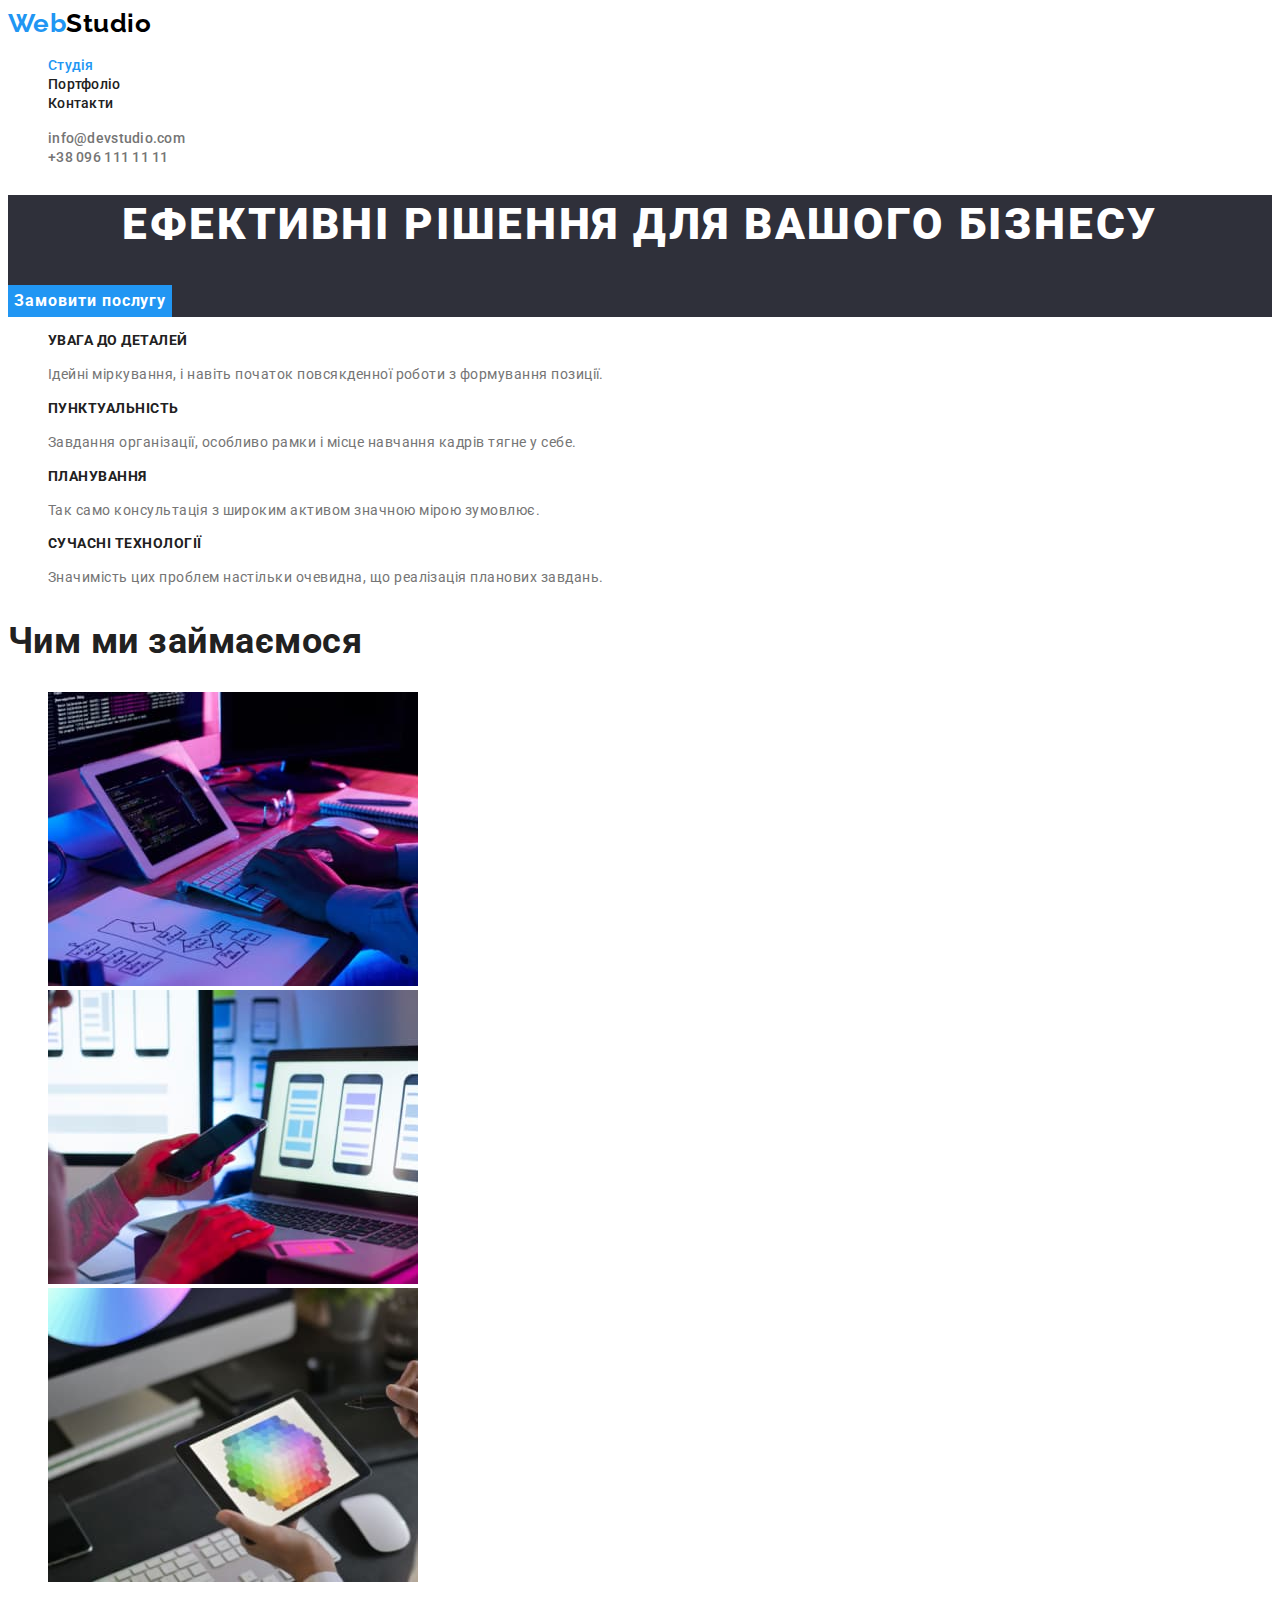
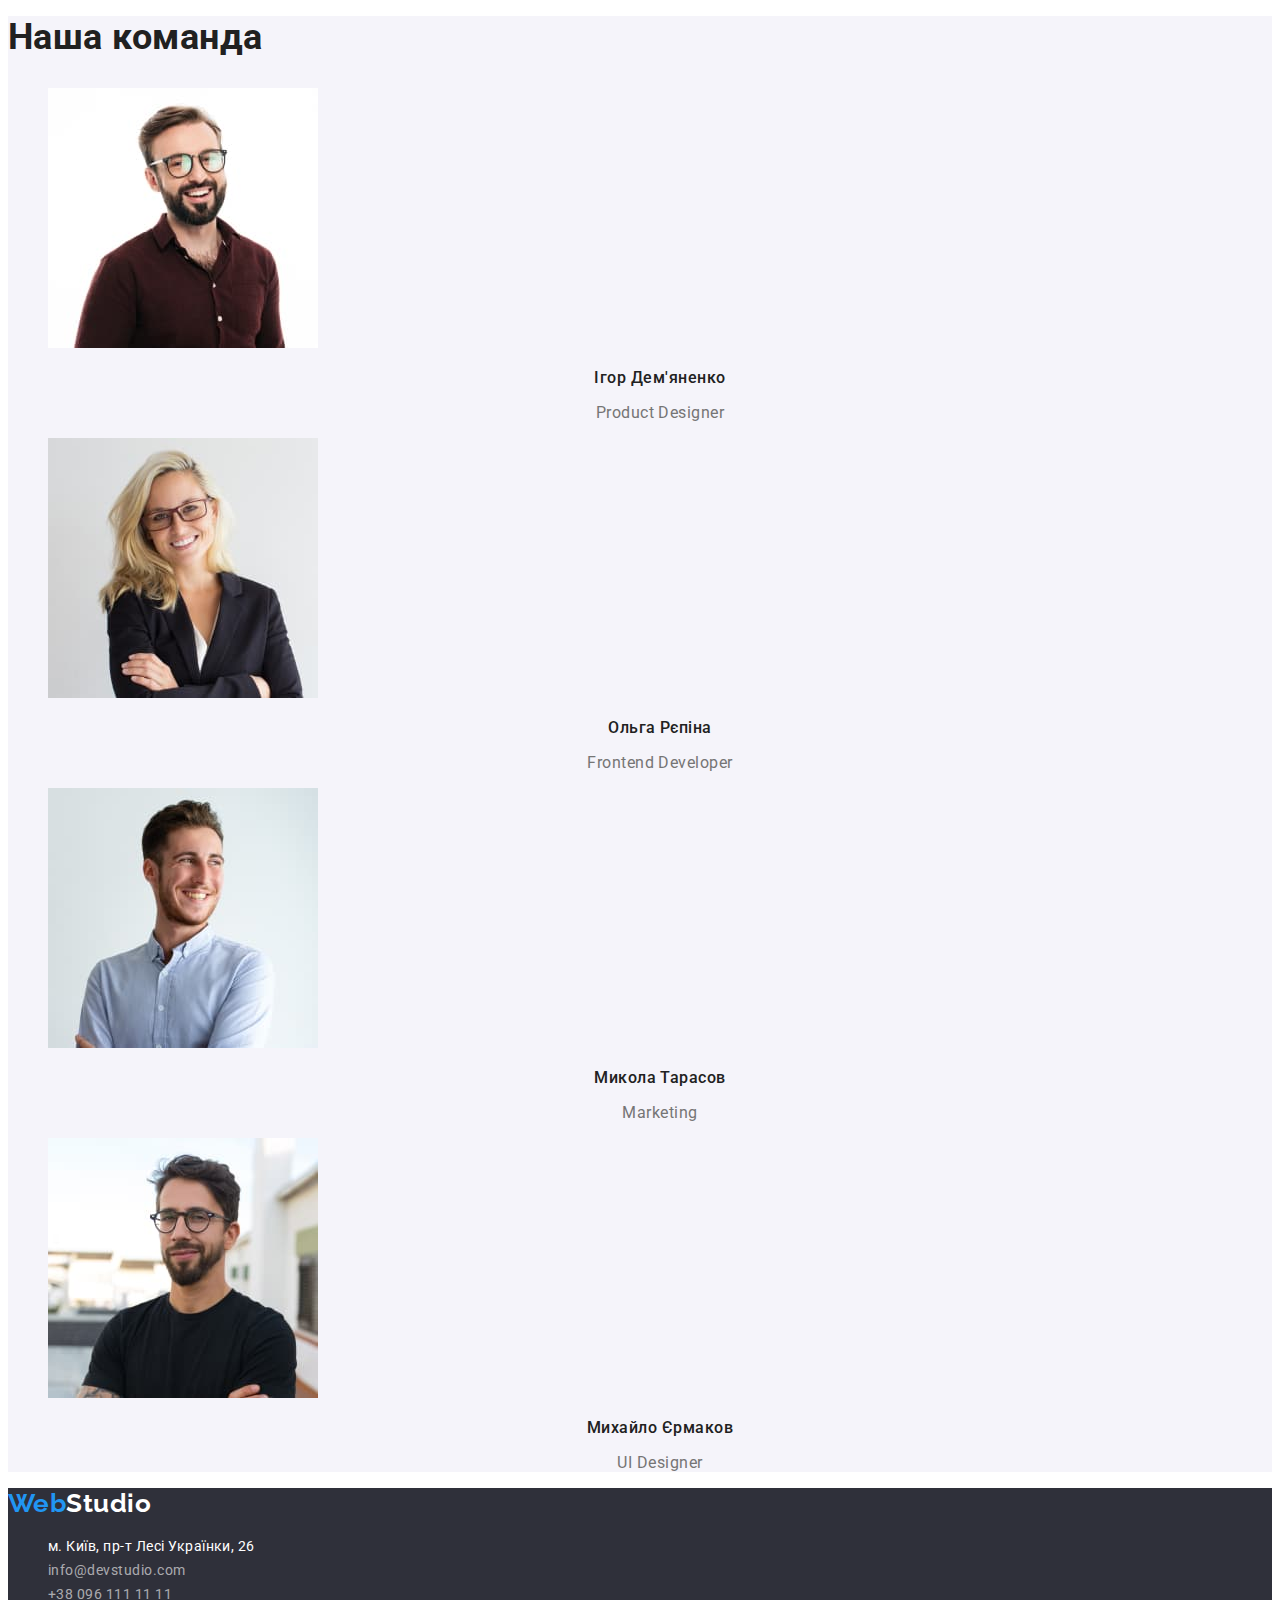
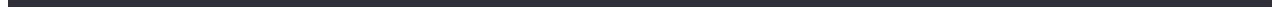
==== commit 4aac6c83: "видаляє колір фону" ====
--- a/index.html
+++ b/index.html
@@ -11,11 +11,11 @@
       href="https://fonts.googleapis.com/css2?family=Raleway:wght@700&family=Roboto:wght@400;500;700;900&display=swap"
       rel="stylesheet"
     />
-    <link rel="stylesheet" href="/css/styles.css" />
+    <link rel="stylesheet" href="./css/styles.css" />
   </head>
 
   <body>
-    <header class="top">
+    <header>
       <nav>
         <a href="./index.html" class="nav-logo"> <span class="web-logo">Web</span>Studio </a>
         <ul class="site-nav list">
--- a/css/styles.css
+++ b/css/styles.css
@@ -15,15 +15,11 @@
   font-size: 16px;
   letter-spacing: 0.03em;
   color: var(--primary-text-color);
-
-  background-color: var(--primary-background-color);
 }
 
 .list { list-style: none;    }
 
 .link { text-decoration: none; }
-
-.top { background-color: var(--primary-white); }
 
 .nav-logo {
   font-family: 'Raleway', sans-serif;
@@ -84,9 +80,6 @@
   border: none;
   cursor: pointer;
 }
-
-.section { background-color: var(--primary-background-color); }
-.projects-section { background-color: var(--primary-white); }
 
 .section-title {
   font-size: 36px;
